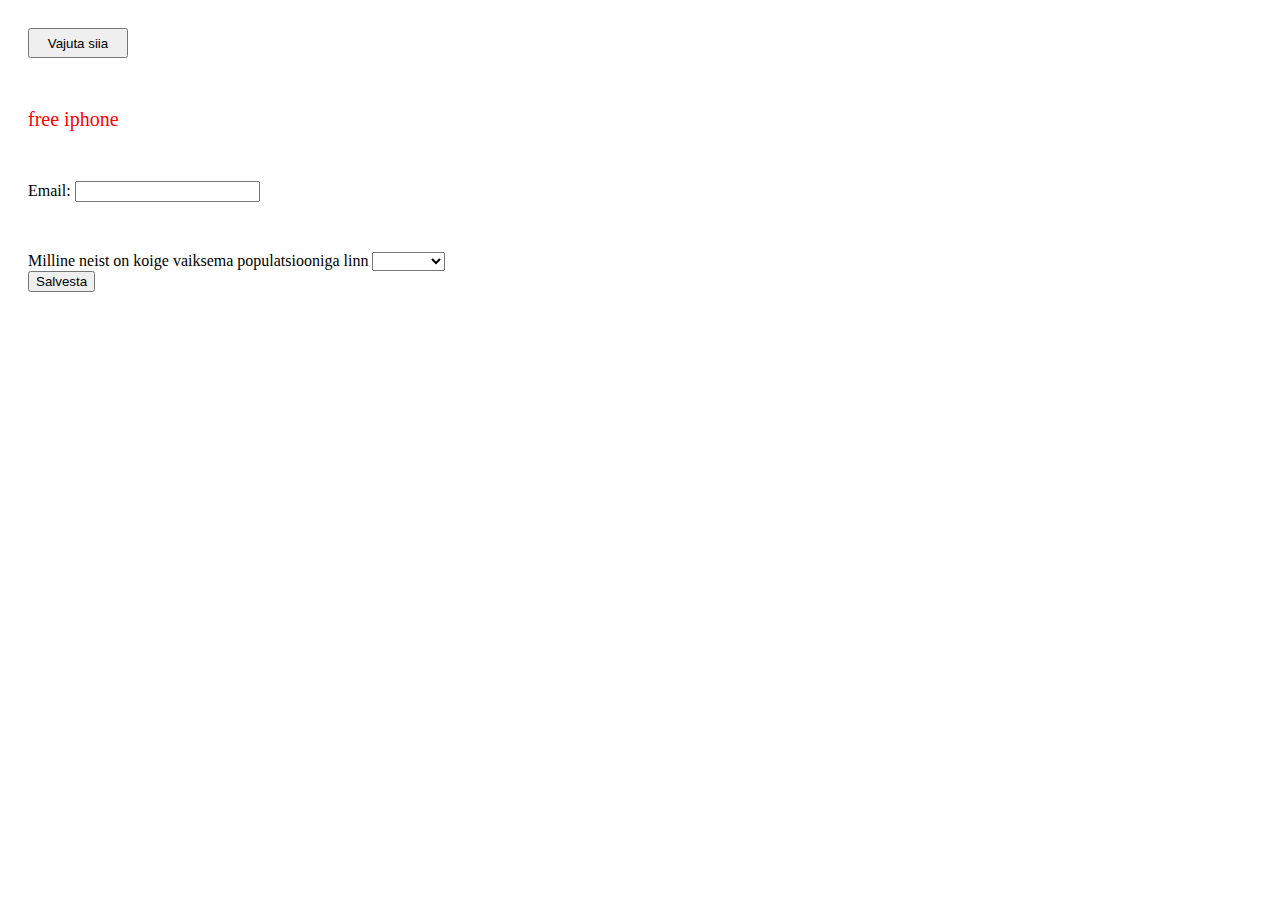
==== index.html @ 50dec95c "Tasks" ====
<!DOCTYPE html>
<html lang="en">
<head>
    <meta charset="UTF-8">
    <meta http-equiv="X-UA-Compatible" content="IE=edge">
    <meta name="viewport" content="width=device-width, initial-scale=1.0">
    <title>Document</title>
    <link rel="stylesheet" href="style.css">
</head>
<body>
    
    <!-- Tavaline button -->
    <div>
    <button class="button">Vajuta siia</button>
        </div>  
        <!-- link -->
        <div>
        <a href="troll.html">free iphone</a>
            </div>
           <!--  autocomplete jatab meelde need lahtrid teiste saitide jaoks ja pakub automaatselt seda mis email lahtrisse kirjutanud oled -->
            <div class="email">
                <label for="Email">Email:</label>
                <input type="Email" name="Email" id="Email">
            </div>

            <div class="wrapper">
                  <div>
                    <label for="linn">Milline neist on koige vaiksema populatsiooniga linn</label>
                    <select id="mountain" name="mountain">
                      <option value=""></option>
                      <option value="Kallaste">Kallaste</option>
                      <option value="Räpina">Räpina</option>
                      <option value="Mustvee">Mustvee</option>
                    </select>
                  </div>
                  <button>Salvesta</button>
              </div>
</body>
</html>
---- style.css ----
.button{
margin-top: 20px;
height: 30px;
width: 100px;
margin-bottom: 50px;
margin-left: 20px;
}

a {  
text-decoration: none;
color: red;
margin-left: 20px;
font-size: 20px;
}

.troll {
    height: 500px;
    width: 600px;
    margin-left: 620px;
    margin-top: 200px
}

.email {
    margin-top: 50px;
    margin-left: 20px;
}

.wrapper {
    margin-top: 50px;
    margin-left: 20px;
}
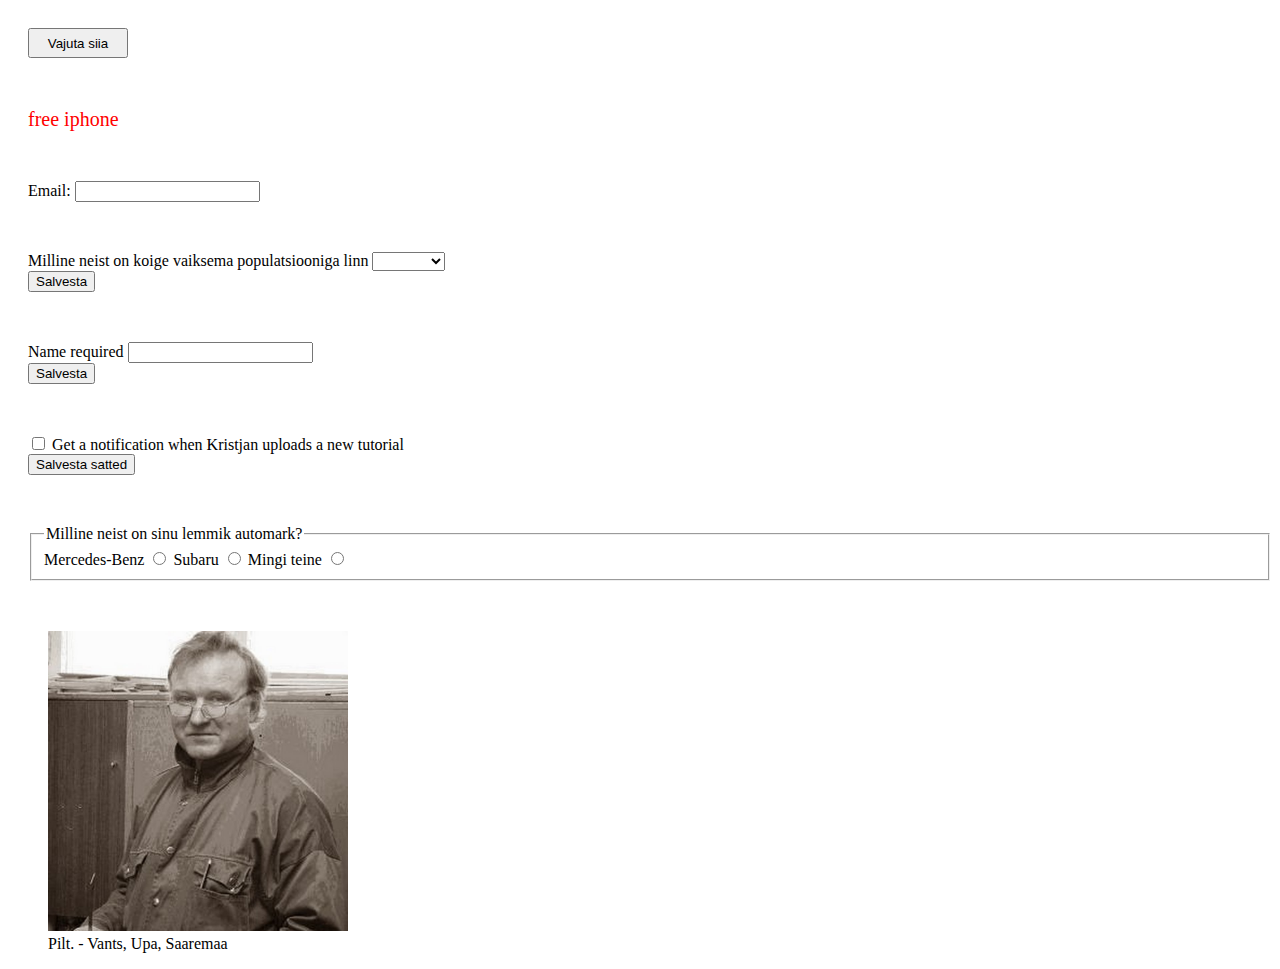
==== commit aecebd74: "Learn" ====
--- a/index.html
+++ b/index.html
@@ -22,7 +22,7 @@
                 <label for="Email">Email:</label>
                 <input type="Email" name="Email" id="Email">
             </div>
-
+           <!--  Mitme vastusevarjandiga kusimus -->
             <div class="wrapper">
                   <div>
                     <label for="linn">Milline neist on koige vaiksema populatsiooniga linn</label>
@@ -35,5 +35,47 @@
                   </div>
                   <button>Salvesta</button>
               </div>
-</body>
+             <!--  Lahter mis on kohustatud ara taitma -->
+              <div class="required">
+                <form>
+                  <div>
+                    <label for="name">Name required</label>
+                    <input required type="name" id="name" name="name">
+                  </div>
+                  <button>Salvesta</button>
+                </form>
+              </div>
+              <!-- märkeruut -->
+              <div class="checkbox">
+                <form>
+                  <div>
+                    <input type="checkbox" id="updates" name="updates" value="kristjan">
+                    <label for="updates">Get a notification when Kristjan uploads a new tutorial</label>
+                  </div>
+                  <button>Salvesta satted</button>
+                </form>
+              </div>
+              <!-- grupeerimine -->
+              <div class="grouping">
+              <fieldset>
+                <legend>Milline neist on sinu lemmik automark?</legend>
+
+                <label for="Mercedes-Benz">Mercedes-Benz</label>
+                <input type="radio" id="car" value="car" name="car">
+
+                <label for="Subaru">Subaru</label>
+                <input type="radio" id="car" value="car" name="car">
+
+                <label for="Mingiteine">Mingi teine</label>
+                <input type="radio" id="car" value="car" name="car">
+              </fieldset>
+                </div>
+                <!-- Captioniga pilt -->
+                <div class="figure">
+                  <figure>
+                    <img class="vants" src="v2nts.jpg" alt="">
+                    <figcaption>Pilt. - Vants, Upa, Saaremaa</figcaption>
+                  </figure>
+                </div>
+</body>   
 </html>--- a/style.css
+++ b/style.css
@@ -28,4 +28,28 @@
 .wrapper {
     margin-top: 50px;
     margin-left: 20px;
+}
+
+.required {
+    margin-top: 50px;
+    margin-left: 20px;
+}
+
+.checkbox {
+    margin-top: 50px;
+    margin-left: 20px;
+}
+
+.grouping{
+    margin-top: 50px;
+    margin-left: 20px;
+}
+
+.figure {
+    margin-top: 50px;
+}
+
+.vants {
+    height: 300px;
+    width: 300px;
 }